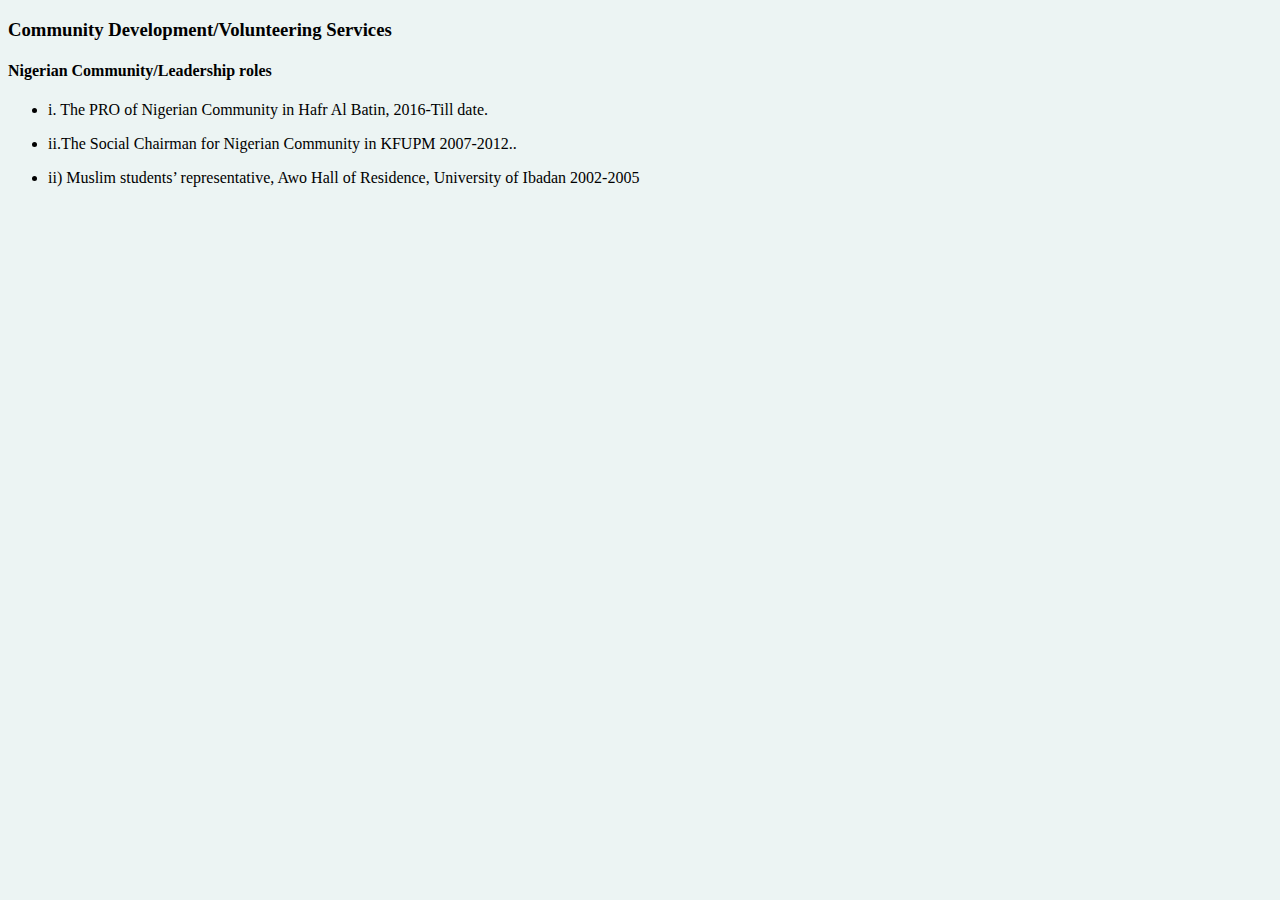
==== CommunityDevelopment.html @ f9c8957b "Add files via upload" ====
<!DOCTYPE html>
<html lang="en" dir="ltr">
  <head>
    <meta charset="utf-8">
    <title>Community Development</title>
    <link rel="stylesheet" href="css/styles.css">
  </head>
  <body>
    <p><h3><strong>Community Development/Volunteering Services</strong></p></h3>
    <h4><strong> Nigerian Community/Leadership roles</strong></h4>
    <ul>
    <li><p>i. The PRO of Nigerian Community in Hafr Al Batin, 2016-Till date.</p>
      <li><p>ii.The Social Chairman for Nigerian Community in KFUPM 2007-2012..</p>
      <li><p>ii) Muslim students’ representative, Awo Hall of Residence, University of Ibadan 2002-2005</p>
    </ul>
  </body>
</html>
---- css/styles.css ----
body{
    background-color:#ECF4F3;
  }
hr{
    background-color:#ECF4F3;
    border-top-style:dotted;
    border-color: grey;
    border-width: 2px;
    height:1px;
    width:60%;
  }
  h1{
      background-color:#ECF4F3;
      color:green
      }
    h3{
      background-color:#ECF4F3;
      text-emphasis-color:#ECF4F3
      }      }
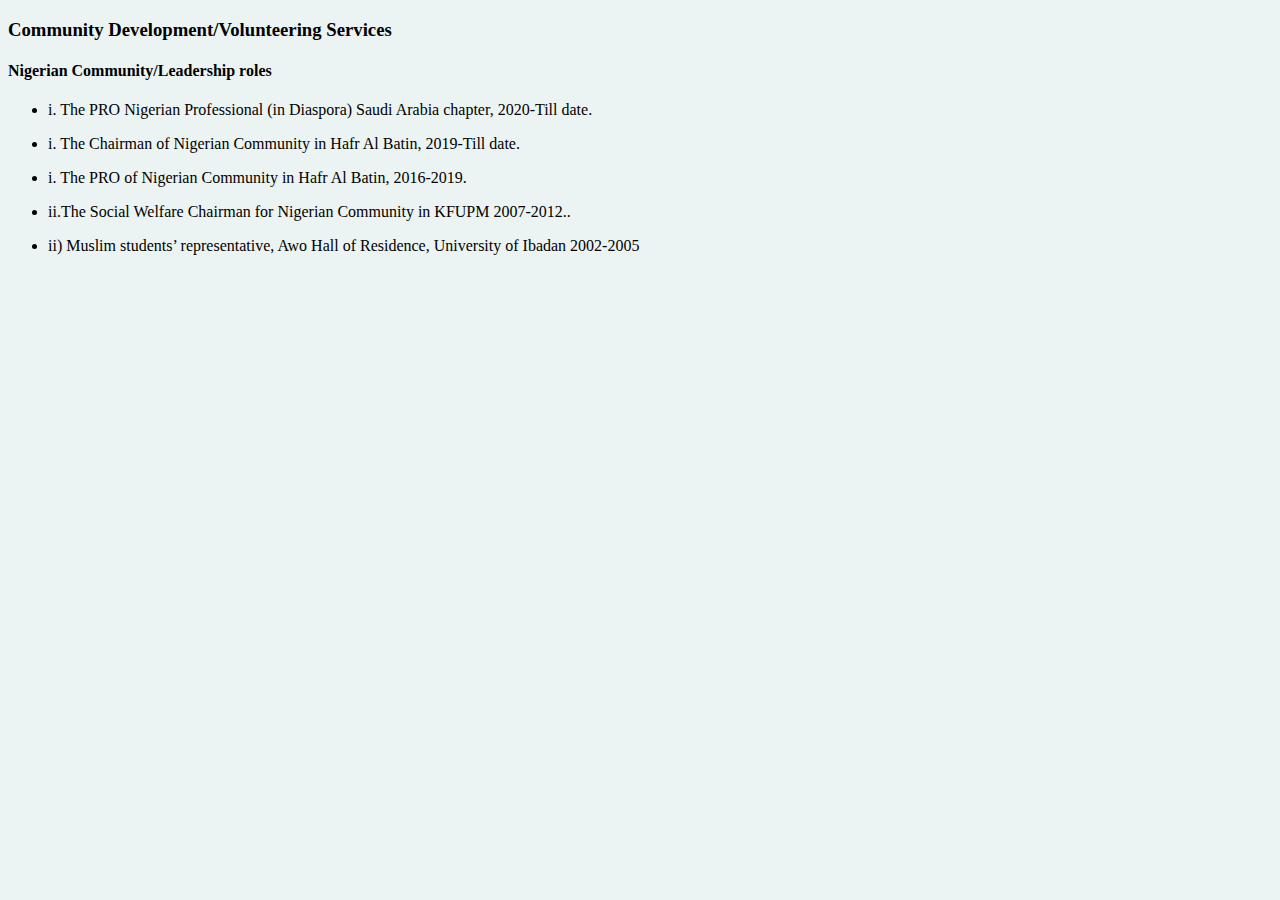
==== commit 9685bc3d: "Update CommunityDevelopment.html" ====
--- a/CommunityDevelopment.html
+++ b/CommunityDevelopment.html
@@ -9,9 +9,11 @@
     <p><h3><strong>Community Development/Volunteering Services</strong></p></h3>
     <h4><strong> Nigerian Community/Leadership roles</strong></h4>
     <ul>
-    <li><p>i. The PRO of Nigerian Community in Hafr Al Batin, 2016-Till date.</p>
-      <li><p>ii.The Social Chairman for Nigerian Community in KFUPM 2007-2012..</p>
-      <li><p>ii) Muslim students’ representative, Awo Hall of Residence, University of Ibadan 2002-2005</p>
+    <li><p>i. The PRO  Nigerian Professional (in Diaspora) Saudi Arabia chapter, 2020-Till date.</p>
+    <li><p>i. The Chairman of Nigerian Community in Hafr Al Batin, 2019-Till date.</p>
+    <li><p>i. The PRO of Nigerian Community in Hafr Al Batin, 2016-2019.</p>
+    <li><p>ii.The Social Welfare Chairman for Nigerian Community in KFUPM 2007-2012..</p>
+    <li><p>ii) Muslim students’ representative, Awo Hall of Residence, University of Ibadan 2002-2005</p>
     </ul>
   </body>
 </html>
